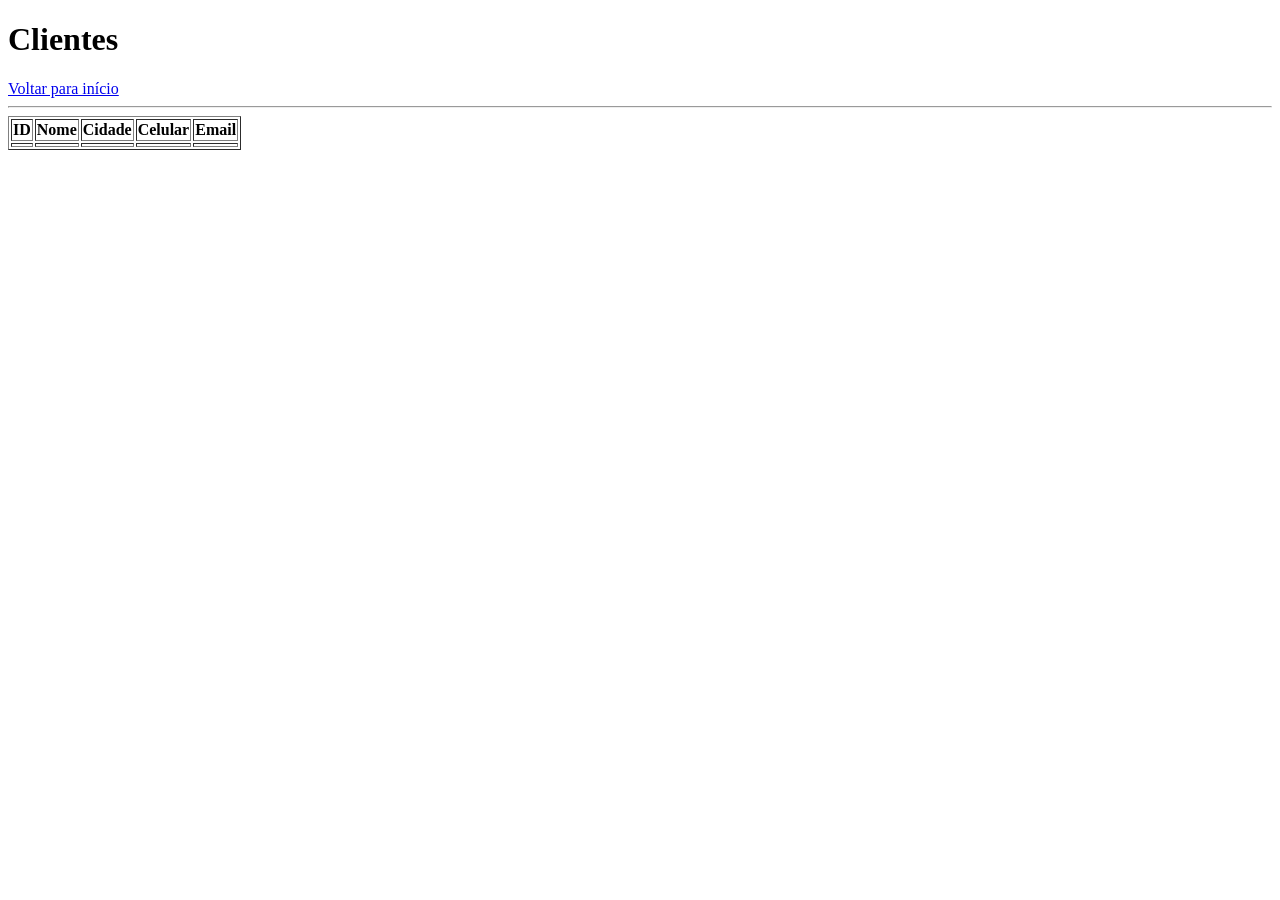
==== src/main/resources/templates/clientes.html @ a7f4f207 "Estruturação MVC com services, templates e layout inicial" ====
<!DOCTYPE html>
<html lang="pt-br">
<head>
    <meta charset="UTF-8">
    <title>Clientes - PetStock</title>
</head>
<body>

    <h1>Clientes</h1>

    <a href="/">Voltar para início</a>

    <hr>

    <table border="1">
        <thead>
            <tr>
                <th>ID</th>
                <th>Nome</th>
                <th>Cidade</th>
                <th>Celular</th>
                <th>Email</th>
            </tr>
        </thead>

        <tbody>
            <tr th:each="cliente : ${clientes}">
                <td th:text="${cliente.idCliente}"></td>
                <td th:text="${cliente.nome}"></td>
                <td th:text="${cliente.endereco != null ? cliente.endereco.cidade : '-'}"></td>
                <td th:text="${cliente.contato != null ? cliente.contato.celular : '-'}"></td>
                <td th:text="${cliente.contato != null ? cliente.contato.email : '-'}"></td>
            </tr>
        </tbody>
    </table>

</body>
</html>
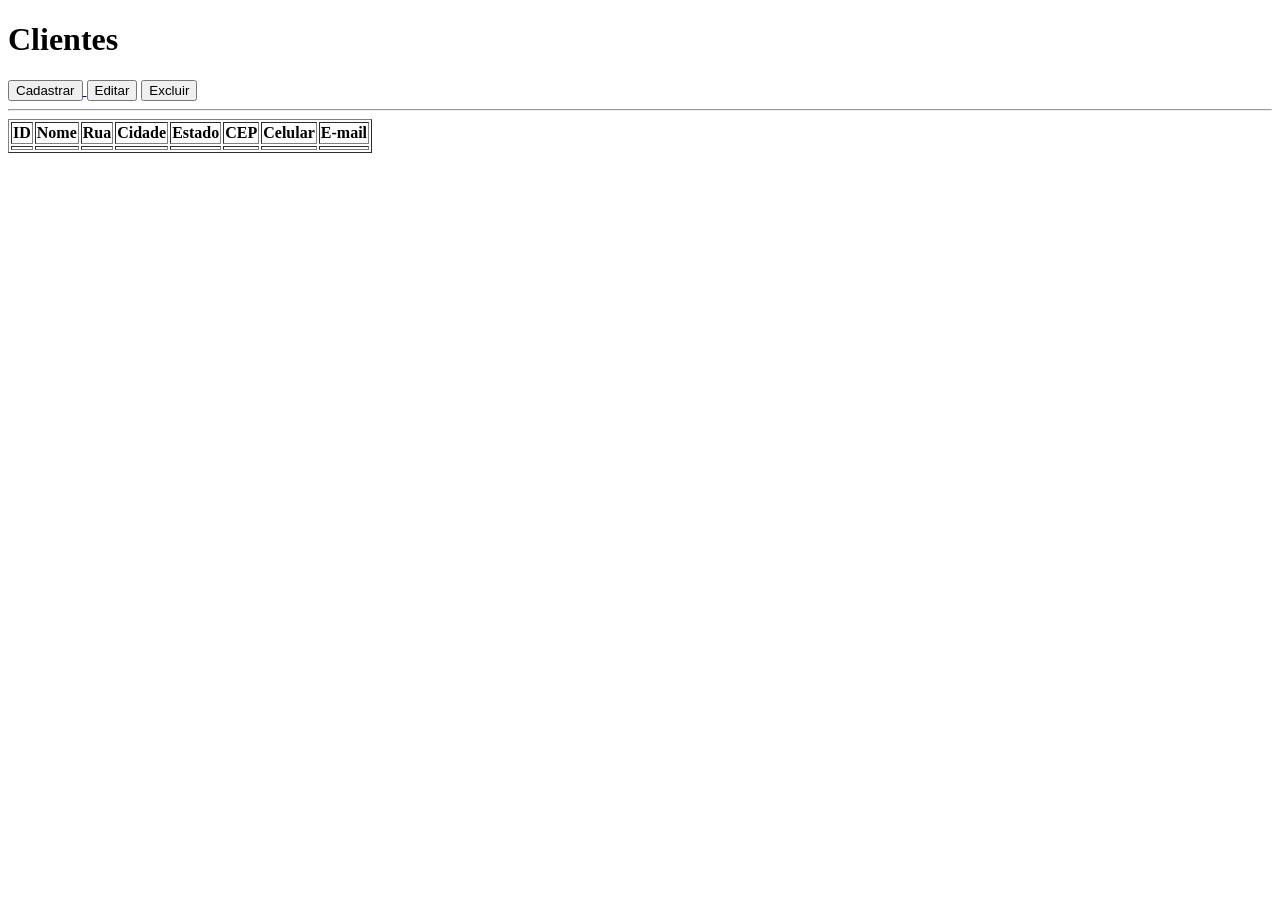
==== commit 7eeb3fba: "Implementação do CRUD web de clientes e layout global" ====
--- a/src/main/resources/templates/clientes.html
+++ b/src/main/resources/templates/clientes.html
@@ -1,38 +1,205 @@
 <!DOCTYPE html>
-<html lang="pt-br">
+<html lang="pt-br" xmlns:th="http://www.thymeleaf.org">
+
 <head>
-    <meta charset="UTF-8">
-    <title>Clientes - PetStock</title>
+<meta charset="UTF-8">
+<title>Clientes - PetStock</title>
+
+<!-- CSS global -->
+<link rel="stylesheet" href="/css/style.css">
 </head>
+
 <body>
 
-    <h1>Clientes</h1>
-
-    <a href="/">Voltar para início</a>
-
-    <hr>
-
-    <table border="1">
-        <thead>
-            <tr>
-                <th>ID</th>
-                <th>Nome</th>
-                <th>Cidade</th>
-                <th>Celular</th>
-                <th>Email</th>
-            </tr>
-        </thead>
-
-        <tbody>
-            <tr th:each="cliente : ${clientes}">
-                <td th:text="${cliente.idCliente}"></td>
-                <td th:text="${cliente.nome}"></td>
-                <td th:text="${cliente.endereco != null ? cliente.endereco.cidade : '-'}"></td>
-                <td th:text="${cliente.contato != null ? cliente.contato.celular : '-'}"></td>
-                <td th:text="${cliente.contato != null ? cliente.contato.email : '-'}"></td>
-            </tr>
-        </tbody>
-    </table>
+	<!-- Cabeçalho padrão -->
+	<div th:replace="~{fragments/header :: header}"></div>
+
+	<main class="conteudo">
+
+		<h1>Clientes</h1>
+
+		<!-- Botões principais -->
+		<div>
+			<a href="/clientes/novo">
+				<button type="button">Cadastrar</button>
+			</a>
+
+			<button type="button" onclick="ativarModoEditar()">Editar</button>
+
+			<button type="button" onclick="ativarModoExcluir()">Excluir</button>
+
+			<button type="button" id="btnConfirmar" onclick="confirmarAcao()"
+				style="display: none;">Confirmar</button>
+
+			<button type="button" id="btnCancelar" onclick="cancelarSelecao()"
+				style="display: none;">Cancelar</button>
+		</div>
+
+		<hr>
+
+		<!-- Formulário usado para edição e exclusão -->
+		<form id="formSelecao" method="post">
+
+			<table border="1">
+
+				<thead>
+					<tr>
+						<th class="coluna-selecao" style="display: none;">Selecionar</th>
+						<th>ID</th>
+						<th>Nome</th>
+						<th>Rua</th>
+						<th>Cidade</th>
+						<th>Estado</th>
+						<th>CEP</th>
+						<th>Celular</th>
+						<th>E-mail</th>
+					</tr>
+				</thead>
+
+				<tbody>
+
+					<tr th:each="cliente : ${clientes}">
+
+						<!-- Checkbox escondido até ativar editar/excluir -->
+						<td class="coluna-selecao" style="display: none;"><input
+							type="checkbox" name="idsSelecionados"
+							th:value="${cliente.idCliente}"></td>
+
+						<td th:text="${cliente.idCliente}"></td>
+
+						<td th:text="${cliente.nome}"></td>
+
+						<td
+							th:text="${cliente.endereco != null ? cliente.endereco.rua : '-'}"></td>
+
+						<td
+							th:text="${cliente.endereco != null ? cliente.endereco.cidade : '-'}"></td>
+
+						<td
+							th:text="${cliente.endereco != null ? cliente.endereco.estado : '-'}"></td>
+
+						<td
+							th:text="${cliente.endereco != null ? cliente.endereco.cep : '-'}"></td>
+
+						<td
+							th:text="${cliente.contato != null ? cliente.contato.celular : '-'}"></td>
+
+						<td
+							th:text="${cliente.contato != null ? cliente.contato.email : '-'}"></td>
+
+					</tr>
+
+				</tbody>
+
+			</table>
+
+		</form>
+
+	</main>
+
+	<script>
+		/*
+		 * Guarda o modo atual da tela.
+		 * Pode ser: editar ou excluir.
+		 */
+		let modoAtual = "";
+
+		/*
+		 * Mostra os checkboxes da tabela.
+		 */
+		function mostrarSelecao() {
+
+			document.querySelectorAll(".coluna-selecao").forEach(
+					function(coluna) {
+						coluna.style.display = "table-cell";
+					});
+
+			document.getElementById("btnConfirmar").style.display = "inline-block";
+			document.getElementById("btnCancelar").style.display = "inline-block";
+		}
+
+		/*
+		 * Ativa modo de edição.
+		 * Neste modo o usuário deve selecionar apenas um cliente.
+		 */
+		function ativarModoEditar() {
+
+			modoAtual = "editar";
+			mostrarSelecao();
+		}
+
+		/*
+		 * Ativa modo de exclusão.
+		 * Neste modo o usuário pode selecionar vários clientes.
+		 */
+		function ativarModoExcluir() {
+
+			modoAtual = "excluir";
+			mostrarSelecao();
+		}
+
+		/*
+		 * Cancela seleção e limpa os checkboxes.
+		 */
+		function cancelarSelecao() {
+
+			modoAtual = "";
+
+			document.querySelectorAll("input[name='idsSelecionados']").forEach(
+					function(checkbox) {
+						checkbox.checked = false;
+					});
+
+			document.querySelectorAll(".coluna-selecao").forEach(
+					function(coluna) {
+						coluna.style.display = "none";
+					});
+
+			document.getElementById("btnConfirmar").style.display = "none";
+			document.getElementById("btnCancelar").style.display = "none";
+		}
+
+		/*
+		 * Confirma edição ou exclusão.
+		 */
+		function confirmarAcao() {
+
+			const selecionados = document
+					.querySelectorAll("input[name='idsSelecionados']:checked");
+
+			if (selecionados.length === 0) {
+				alert("Selecione pelo menos um cliente.");
+				return;
+			}
+
+			if (modoAtual === "editar") {
+
+				if (selecionados.length > 1) {
+					alert("Para editar, selecione apenas um cliente.");
+					return;
+				}
+
+				const id = selecionados[0].value;
+
+				window.location.href = "/clientes/editar?id=" + id;
+			}
+
+			if (modoAtual === "excluir") {
+
+				const confirmar = confirm("Deseja realmente excluir os clientes selecionados?");
+
+				if (!confirmar) {
+					return;
+				}
+
+				const form = document.getElementById("formSelecao");
+
+				form.action = "/clientes/excluir";
+				form.submit();
+			}
+		}
+	</script>
 
 </body>
+
 </html>
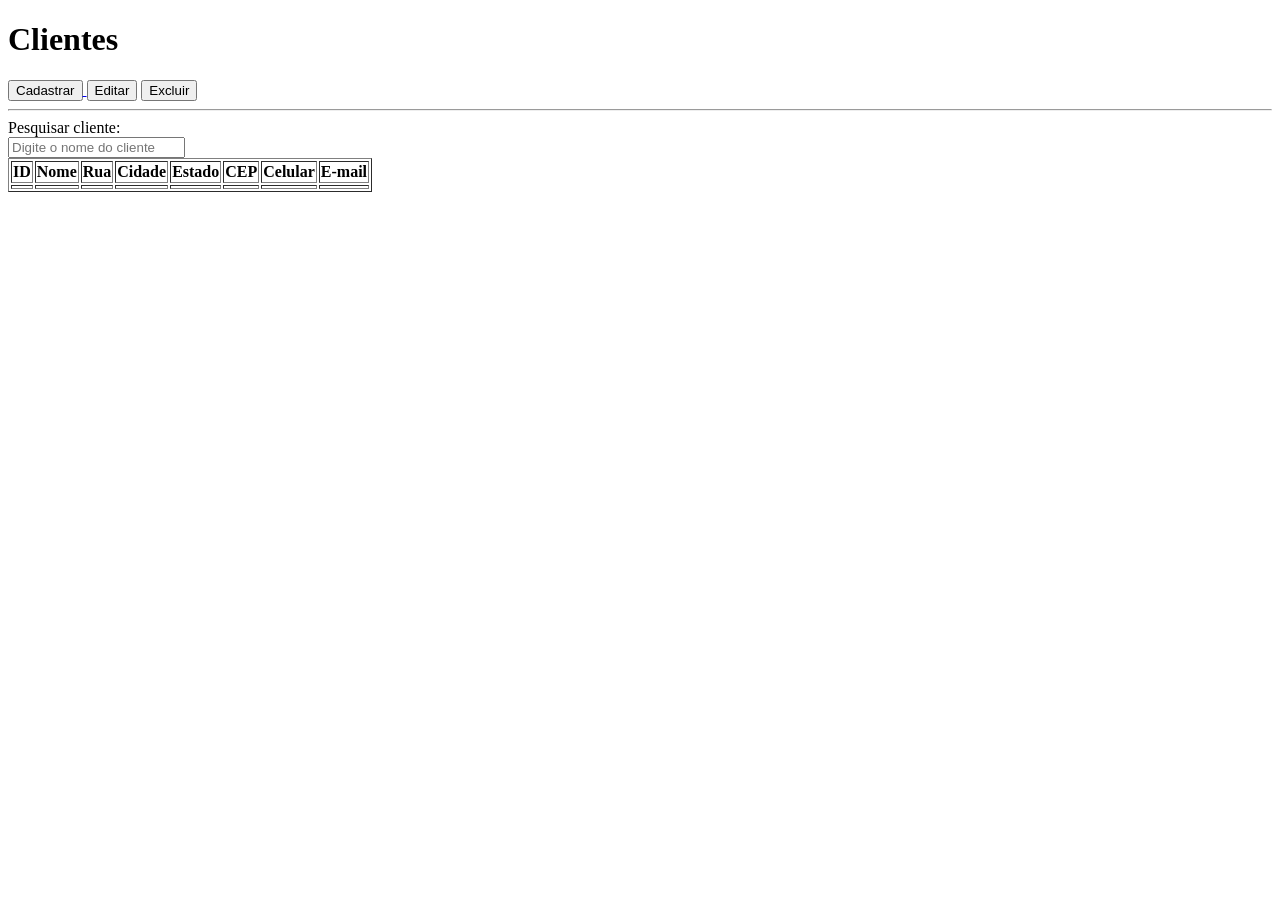
==== commit 25bffb95: "Implementação completa dos módulos de produtos e estoque" ====
--- a/src/main/resources/templates/clientes.html
+++ b/src/main/resources/templates/clientes.html
@@ -17,6 +17,8 @@
 	<main class="conteudo">
 
 		<h1>Clientes</h1>
+
+		<p th:if="${erro}" th:text="${erro}" style="color: red;"></p>
 
 		<!-- Botões principais -->
 		<div>
@@ -39,6 +41,12 @@
 
 		<!-- Formulário usado para edição e exclusão -->
 		<form id="formSelecao" method="post">
+
+
+			<div>
+				<label>Pesquisar cliente:</label> <br> <input type="text"
+					id="campoPesquisa" placeholder="Digite o nome do cliente">
+			</div>
 
 			<table border="1">
 
@@ -58,7 +66,7 @@
 
 				<tbody>
 
-					<tr th:each="cliente : ${clientes}">
+					<tr th:each="cliente : ${clientes}" class="linha-cliente">
 
 						<!-- Checkbox escondido até ativar editar/excluir -->
 						<td class="coluna-selecao" style="display: none;"><input
@@ -67,7 +75,7 @@
 
 						<td th:text="${cliente.idCliente}"></td>
 
-						<td th:text="${cliente.nome}"></td>
+						<td class="nome-cliente" th:text="${cliente.nome}"></td>
 
 						<td
 							th:text="${cliente.endereco != null ? cliente.endereco.rua : '-'}"></td>
@@ -198,6 +206,44 @@
 				form.submit();
 			}
 		}
+
+		//Barra de pesquisa:
+
+		/*
+		 * Busca em tempo real por nome do cliente.
+		 * Conforme o usuário digita, a tabela é filtrada automaticamente.
+		 */
+		document.getElementById("campoPesquisa").addEventListener(
+				"input",
+				function() {
+
+					// Texto digitado no campo
+					const textoBusca = this.value.toLowerCase();
+
+					// Todas as linhas da tabela
+					const linhas = document.querySelectorAll(".linha-cliente");
+
+					// Percorre todas as linhas
+					linhas.forEach(function(linha) {
+
+						// Nome do cliente da linha atual
+						const nomeCliente = linha
+								.querySelector(".nome-cliente").textContent
+								.toLowerCase();
+
+						// Verifica se o nome contém o texto digitado
+						if (nomeCliente.includes(textoBusca)) {
+
+							// Mostra linha
+							linha.style.display = "";
+
+						} else {
+
+							// Esconde linha
+							linha.style.display = "none";
+						}
+					});
+				});
 	</script>
 
 </body>
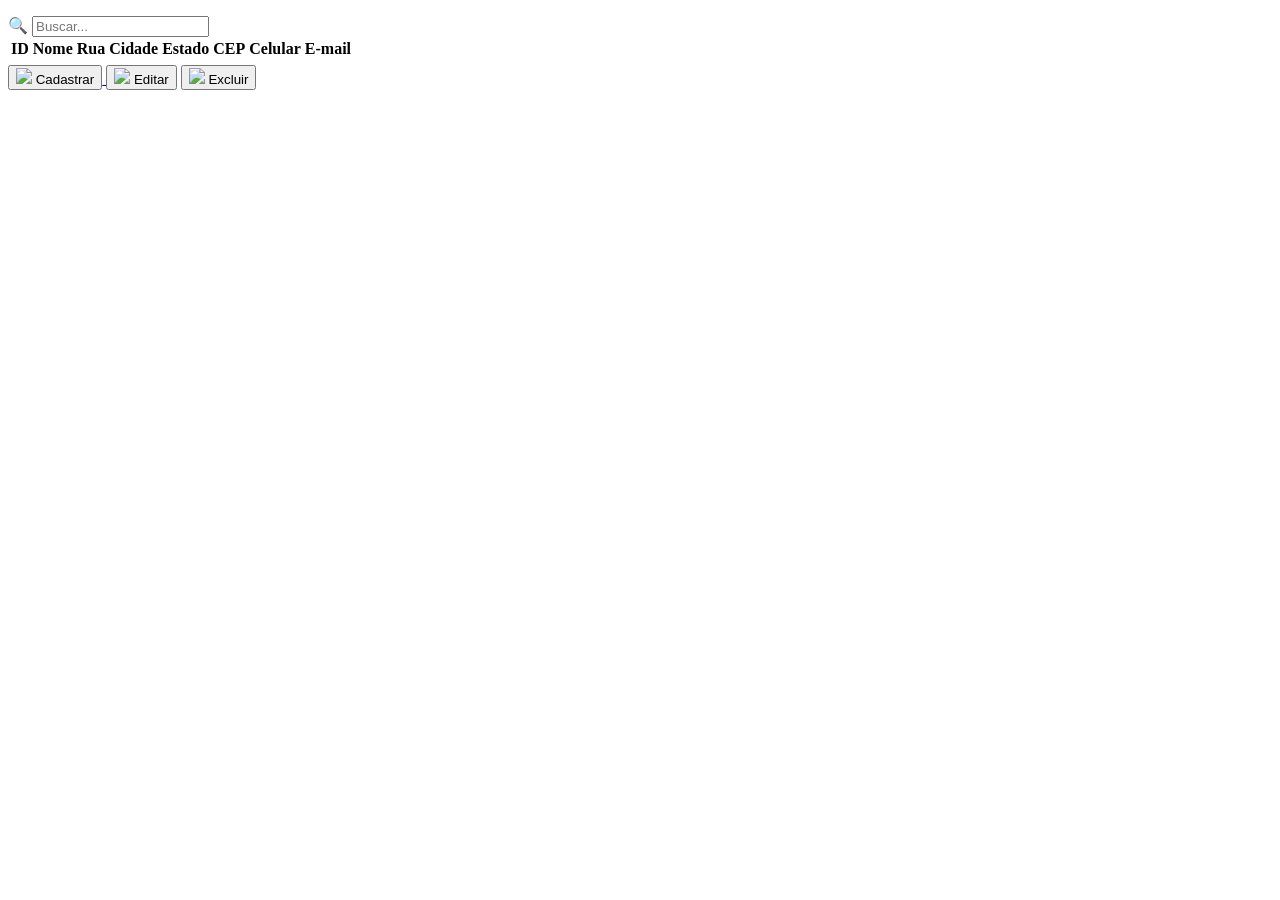
==== commit b630b82a: "Front-end (Primeira Estância) Front-end das telas feito, agora é ajustar os detalhes e ir testando t" ====
--- a/src/main/resources/templates/clientes.html
+++ b/src/main/resources/templates/clientes.html
@@ -7,6 +7,8 @@
 
 <!-- CSS global -->
 <link rel="stylesheet" href="/css/style.css">
+<link rel="stylesheet" href="/css/header.css">
+<link rel="stylesheet" href="/css/clientes.css">
 </head>
 
 <body>
@@ -16,164 +18,160 @@
 
 	<main class="conteudo">
 
-		<h1>Clientes</h1>
-
 		<p th:if="${erro}" th:text="${erro}" style="color: red;"></p>
 
-		<!-- Botões principais -->
-		<div>
-			<a href="/clientes/novo">
-				<button type="button">Cadastrar</button>
-			</a>
-
-			<button type="button" onclick="ativarModoEditar()">Editar</button>
-
-			<button type="button" onclick="ativarModoExcluir()">Excluir</button>
-
-			<button type="button" id="btnConfirmar" onclick="confirmarAcao()"
-				style="display: none;">Confirmar</button>
-
-			<button type="button" id="btnCancelar" onclick="cancelarSelecao()"
-				style="display: none;">Cancelar</button>
+		<div class="layout-clientes">
+
+			<!-- Área esquerda -->
+			<div class="area-tabela">
+
+				<!-- Formulário usado para edição e exclusão -->
+				<form id="formSelecao" method="post">
+
+					<!-- Barra de pesquisa -->
+					<div class="barra-pesquisa">
+						<span class="icone-lupa">🔍</span>
+
+						<input type="text" id="campoPesquisa" placeholder="Buscar...">
+					</div>
+
+					<!-- Área com rolagem horizontal -->
+					<!-- Área com rolagem horizontal e vertical -->
+<div class="tabela-scroll">
+
+	<table>
+
+		<thead>
+			<tr>
+				<th class="coluna-selecao" style="display: none;">Selecionar</th>
+				<th>ID</th>
+				<th>Nome</th>
+				<th>Rua</th>
+				<th>Cidade</th>
+				<th>Estado</th>
+				<th>CEP</th>
+				<th>Celular</th>
+				<th>E-mail</th>
+			</tr>
+		</thead>
+
+		<tbody>
+
+			<tr th:each="cliente : ${clientes}" class="linha-cliente">
+
+				<!-- Checkbox escondido até ativar editar/excluir -->
+				<td class="coluna-selecao" style="display: none;">
+					<input type="checkbox" name="idsSelecionados"
+						th:value="${cliente.idCliente}">
+				</td>
+
+				<td th:text="${cliente.idCliente}"></td>
+
+				<td class="nome-cliente" th:text="${cliente.nome}"></td>
+
+				<td
+					th:text="${cliente.endereco != null ? cliente.endereco.rua : '-'}">
+				</td>
+
+				<td
+					th:text="${cliente.endereco != null ? cliente.endereco.cidade : '-'}">
+				</td>
+
+				<td
+					th:text="${cliente.endereco != null ? cliente.endereco.estado : '-'}">
+				</td>
+
+				<td
+					th:text="${cliente.endereco != null ? cliente.endereco.cep : '-'}">
+				</td>
+
+				<td
+					th:text="${cliente.contato != null ? cliente.contato.celular : '-'}">
+				</td>
+
+				<td
+					th:text="${cliente.contato != null ? cliente.contato.email : '-'}">
+				</td>
+
+			</tr>
+
+		</tbody>
+
+	</table>
+
+</div>
+
+				</form>
+
+			</div>
+
+			<!-- Área direita -->
+			<div class="area-botoes">
+
+				<a href="/clientes/novo">
+<button type="button" id="btnCadastrar"> <img src="/img/icone-cadastrar.png" class="icone-botao"> <span>Cadastrar </span> </button>
+</a>
+
+				<button type="button" id="btnEditar" onclick="ativarModoEditar()">
+	<img src="/img/icone-editar.png" class="icone-botao">
+	<span> Editar </span>
+</button>
+
+				<button type="button" id="btnExcluir" onclick="ativarModoExcluir()">
+	<img src="/img/icone-excluir.png" class="icone-botao">
+	<span> Excluir </span>
+</button>
+				<button type="button" id="btnConfirmar" onclick="confirmarAcao()"
+					style="display: none;">Confirmar</button>
+
+				<button type="button" id="btnCancelar" onclick="cancelarSelecao()"
+					style="display: none;">Cancelar</button>
+
+			</div>
+
 		</div>
 
-		<hr>
-
-		<!-- Formulário usado para edição e exclusão -->
-		<form id="formSelecao" method="post">
-
-
-			<div>
-				<label>Pesquisar cliente:</label> <br> <input type="text"
-					id="campoPesquisa" placeholder="Digite o nome do cliente">
-			</div>
-
-			<table border="1">
-
-				<thead>
-					<tr>
-						<th class="coluna-selecao" style="display: none;">Selecionar</th>
-						<th>ID</th>
-						<th>Nome</th>
-						<th>Rua</th>
-						<th>Cidade</th>
-						<th>Estado</th>
-						<th>CEP</th>
-						<th>Celular</th>
-						<th>E-mail</th>
-					</tr>
-				</thead>
-
-				<tbody>
-
-					<tr th:each="cliente : ${clientes}" class="linha-cliente">
-
-						<!-- Checkbox escondido até ativar editar/excluir -->
-						<td class="coluna-selecao" style="display: none;"><input
-							type="checkbox" name="idsSelecionados"
-							th:value="${cliente.idCliente}"></td>
-
-						<td th:text="${cliente.idCliente}"></td>
-
-						<td class="nome-cliente" th:text="${cliente.nome}"></td>
-
-						<td
-							th:text="${cliente.endereco != null ? cliente.endereco.rua : '-'}"></td>
-
-						<td
-							th:text="${cliente.endereco != null ? cliente.endereco.cidade : '-'}"></td>
-
-						<td
-							th:text="${cliente.endereco != null ? cliente.endereco.estado : '-'}"></td>
-
-						<td
-							th:text="${cliente.endereco != null ? cliente.endereco.cep : '-'}"></td>
-
-						<td
-							th:text="${cliente.contato != null ? cliente.contato.celular : '-'}"></td>
-
-						<td
-							th:text="${cliente.contato != null ? cliente.contato.email : '-'}"></td>
-
-					</tr>
-
-				</tbody>
-
-			</table>
-
-		</form>
-
 	</main>
 
 	<script>
-		/*
-		 * Guarda o modo atual da tela.
-		 * Pode ser: editar ou excluir.
-		 */
 		let modoAtual = "";
 
-		/*
-		 * Mostra os checkboxes da tabela.
-		 */
 		function mostrarSelecao() {
-
-			document.querySelectorAll(".coluna-selecao").forEach(
-					function(coluna) {
-						coluna.style.display = "table-cell";
-					});
+			document.querySelectorAll(".coluna-selecao").forEach(function(coluna) {
+				coluna.style.display = "table-cell";
+			});
 
 			document.getElementById("btnConfirmar").style.display = "inline-block";
 			document.getElementById("btnCancelar").style.display = "inline-block";
 		}
 
-		/*
-		 * Ativa modo de edição.
-		 * Neste modo o usuário deve selecionar apenas um cliente.
-		 */
 		function ativarModoEditar() {
-
 			modoAtual = "editar";
 			mostrarSelecao();
 		}
 
-		/*
-		 * Ativa modo de exclusão.
-		 * Neste modo o usuário pode selecionar vários clientes.
-		 */
 		function ativarModoExcluir() {
-
 			modoAtual = "excluir";
 			mostrarSelecao();
 		}
 
-		/*
-		 * Cancela seleção e limpa os checkboxes.
-		 */
 		function cancelarSelecao() {
-
 			modoAtual = "";
 
-			document.querySelectorAll("input[name='idsSelecionados']").forEach(
-					function(checkbox) {
-						checkbox.checked = false;
-					});
-
-			document.querySelectorAll(".coluna-selecao").forEach(
-					function(coluna) {
-						coluna.style.display = "none";
-					});
+			document.querySelectorAll("input[name='idsSelecionados']").forEach(function(checkbox) {
+				checkbox.checked = false;
+			});
+
+			document.querySelectorAll(".coluna-selecao").forEach(function(coluna) {
+				coluna.style.display = "none";
+			});
 
 			document.getElementById("btnConfirmar").style.display = "none";
 			document.getElementById("btnCancelar").style.display = "none";
 		}
 
-		/*
-		 * Confirma edição ou exclusão.
-		 */
 		function confirmarAcao() {
-
-			const selecionados = document
-					.querySelectorAll("input[name='idsSelecionados']:checked");
+			const selecionados = document.querySelectorAll("input[name='idsSelecionados']:checked");
 
 			if (selecionados.length === 0) {
 				alert("Selecione pelo menos um cliente.");
@@ -181,19 +179,16 @@
 			}
 
 			if (modoAtual === "editar") {
-
 				if (selecionados.length > 1) {
 					alert("Para editar, selecione apenas um cliente.");
 					return;
 				}
 
 				const id = selecionados[0].value;
-
 				window.location.href = "/clientes/editar?id=" + id;
 			}
 
 			if (modoAtual === "excluir") {
-
 				const confirmar = confirm("Deseja realmente excluir os clientes selecionados?");
 
 				if (!confirmar) {
@@ -207,43 +202,20 @@
 			}
 		}
 
-		//Barra de pesquisa:
-
-		/*
-		 * Busca em tempo real por nome do cliente.
-		 * Conforme o usuário digita, a tabela é filtrada automaticamente.
-		 */
-		document.getElementById("campoPesquisa").addEventListener(
-				"input",
-				function() {
-
-					// Texto digitado no campo
-					const textoBusca = this.value.toLowerCase();
-
-					// Todas as linhas da tabela
-					const linhas = document.querySelectorAll(".linha-cliente");
-
-					// Percorre todas as linhas
-					linhas.forEach(function(linha) {
-
-						// Nome do cliente da linha atual
-						const nomeCliente = linha
-								.querySelector(".nome-cliente").textContent
-								.toLowerCase();
-
-						// Verifica se o nome contém o texto digitado
-						if (nomeCliente.includes(textoBusca)) {
-
-							// Mostra linha
-							linha.style.display = "";
-
-						} else {
-
-							// Esconde linha
-							linha.style.display = "none";
-						}
-					});
-				});
+		document.getElementById("campoPesquisa").addEventListener("input", function() {
+			const textoBusca = this.value.toLowerCase();
+			const linhas = document.querySelectorAll(".linha-cliente");
+
+			linhas.forEach(function(linha) {
+				const nomeCliente = linha.querySelector(".nome-cliente").textContent.toLowerCase();
+
+				if (nomeCliente.includes(textoBusca)) {
+					linha.style.display = "";
+				} else {
+					linha.style.display = "none";
+				}
+			});
+		});
 	</script>
 
 </body>
